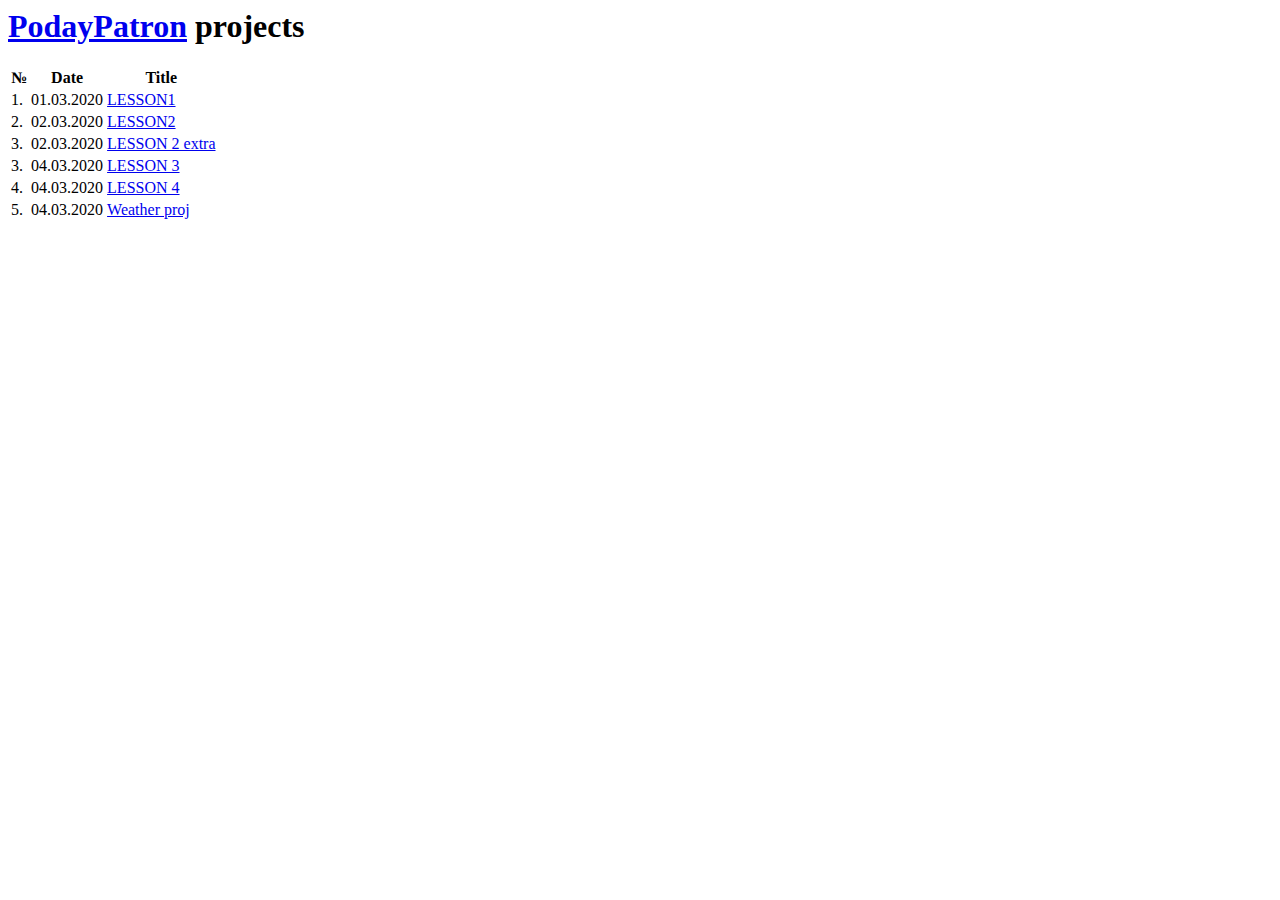
==== index.html @ 393f5958 "sd" ====
<head>
	<meta charset="UTF-8">
	<meta name="viewport" content="width=device-width, initial-scale=1.0, maximum-scale=1.0, user-scalable=no">
	<title>PodayPatron projects</title>
	<link rel="preconnect" href="https://fonts.gstatic.com">
	<link href="https://fonts.googleapis.com/css2?family=Roboto&display=swap" rel="stylesheet">
	<link href="css/style.css" rel="stylesheet">
	<link rel="stylesheet" href="./main.css">
</head>
<body>
	<h1><a href="https://github.com/PodayPatron/courses">PodayPatron</a> projects</h1>
	<table class="main-table">
		<thead>
			<tr>
				<th>№</th>
				<th>Date</th>
				<th>Title</th>
			</tr>
		  	</thead>
		  	<tbody>
			<tr>
				<td>1.</td>
				<td>01.03.2020</td>
				<td>
					<a href="./lesson1/index.html">
						<span class="cta cta-8">LESSON1</span>
					</a>
				</td>
			</tr>
			<tr>
				<td>2.</td>
				<td>02.03.2020</td>
				<td>
					<a href="./lesson2-extra/index.html">
						<span class="cta cta-8">LESSON2</span>
					</a>
				</td>
			</tr>
			<tr>
				<td>3.</td>
				<td>02.03.2020</td>
				<td>
					<a href="./lesson2/index.html">
						<span class="cta cta-8">LESSON 2 extra</span>
					</a>
				</td>
			</tr>
			<tr>
				<td>3.</td>
				<td>04.03.2020</td>
				<td>
					<a href="./lesson3/page-shop.html">
						<span class="cta cta-8">LESSON 3</span>
					</a>
				</td>
			</tr>
			<tr>
				<td>4.</td>
				<td>04.03.2020</td>
				<td>
					<a href="./lesson4/index.html">
						<span class="cta cta-8">LESSON 4</span>
					</a>
				</td>
			</tr>
			<tr>
				<td>5.</td>
				<td>04.03.2020</td>
				<td>
					<a href="./weather proj/index.html">
						<span class="cta cta-8">Weather proj</span>
					</a>
				</td>
			</tr>
		</tbody>
	</table>
</body>
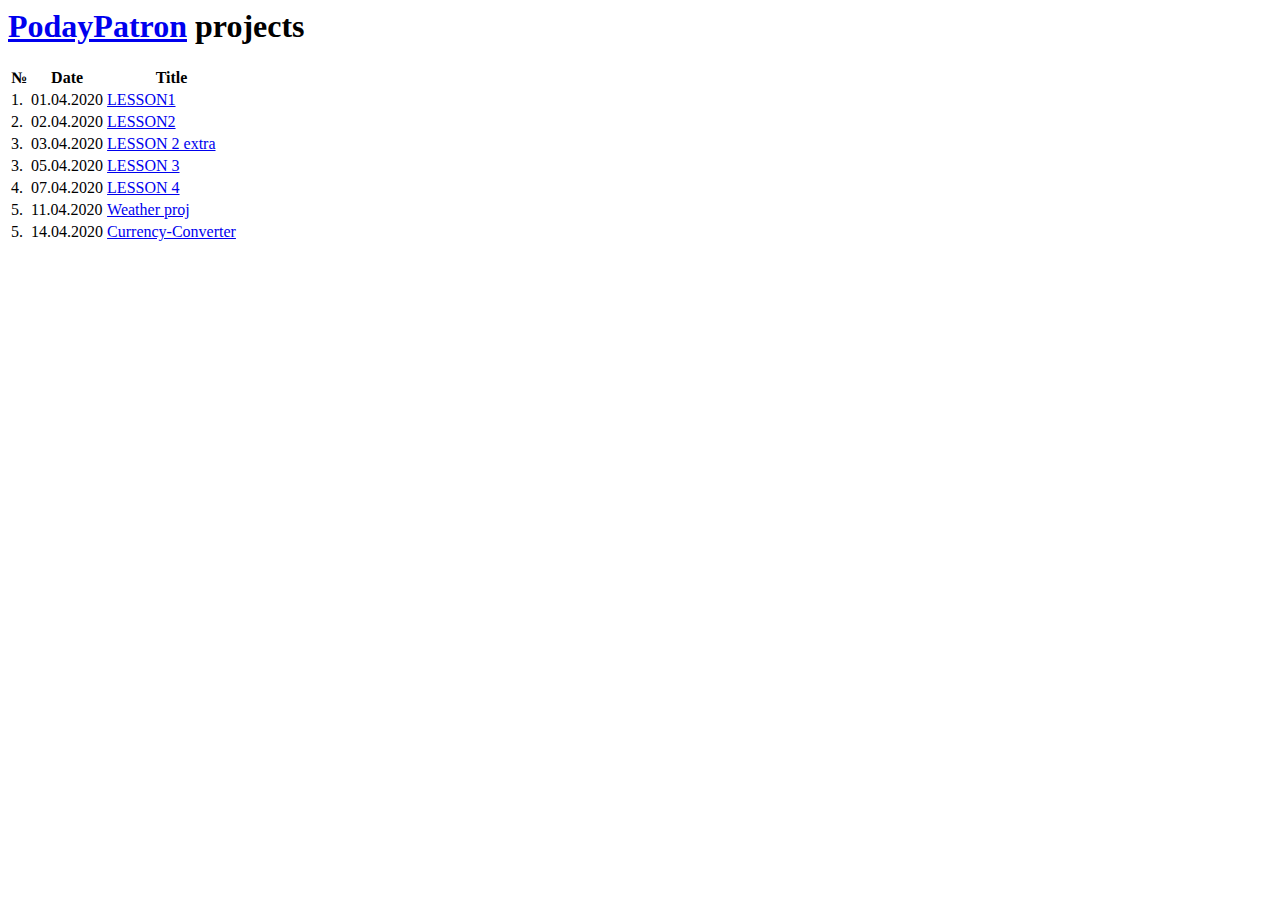
==== commit 3c1d31f4: "ch" ====
--- a/index.html
+++ b/index.html
@@ -20,7 +20,7 @@
 		  	<tbody>
 			<tr>
 				<td>1.</td>
-				<td>01.03.2020</td>
+				<td>01.04.2020</td>
 				<td>
 					<a href="./lesson1/index.html">
 						<span class="cta cta-8">LESSON1</span>
@@ -29,7 +29,7 @@
 			</tr>
 			<tr>
 				<td>2.</td>
-				<td>02.03.2020</td>
+				<td>02.04.2020</td>
 				<td>
 					<a href="./lesson2-extra/index.html">
 						<span class="cta cta-8">LESSON2</span>
@@ -38,7 +38,7 @@
 			</tr>
 			<tr>
 				<td>3.</td>
-				<td>02.03.2020</td>
+				<td>03.04.2020</td>
 				<td>
 					<a href="./lesson2/index.html">
 						<span class="cta cta-8">LESSON 2 extra</span>
@@ -47,7 +47,7 @@
 			</tr>
 			<tr>
 				<td>3.</td>
-				<td>04.03.2020</td>
+				<td>05.04.2020</td>
 				<td>
 					<a href="./lesson3/page-shop.html">
 						<span class="cta cta-8">LESSON 3</span>
@@ -56,7 +56,7 @@
 			</tr>
 			<tr>
 				<td>4.</td>
-				<td>04.03.2020</td>
+				<td>07.04.2020</td>
 				<td>
 					<a href="./lesson4/index.html">
 						<span class="cta cta-8">LESSON 4</span>
@@ -65,13 +65,22 @@
 			</tr>
 			<tr>
 				<td>5.</td>
-				<td>04.03.2020</td>
+				<td>11.04.2020</td>
 				<td>
 					<a href="./weather proj/index.html">
 						<span class="cta cta-8">Weather proj</span>
 					</a>
 				</td>
 			</tr>
+			<tr>
+				<td>5.</td>
+				<td>14.04.2020</td>
+				<td>
+					<a href="./currency-converter/index.html">
+						<span class="cta cta-8">Currency-Converter</span>
+					</a>
+				</td>
+			</tr>
 		</tbody>
 	</table>
 </body>